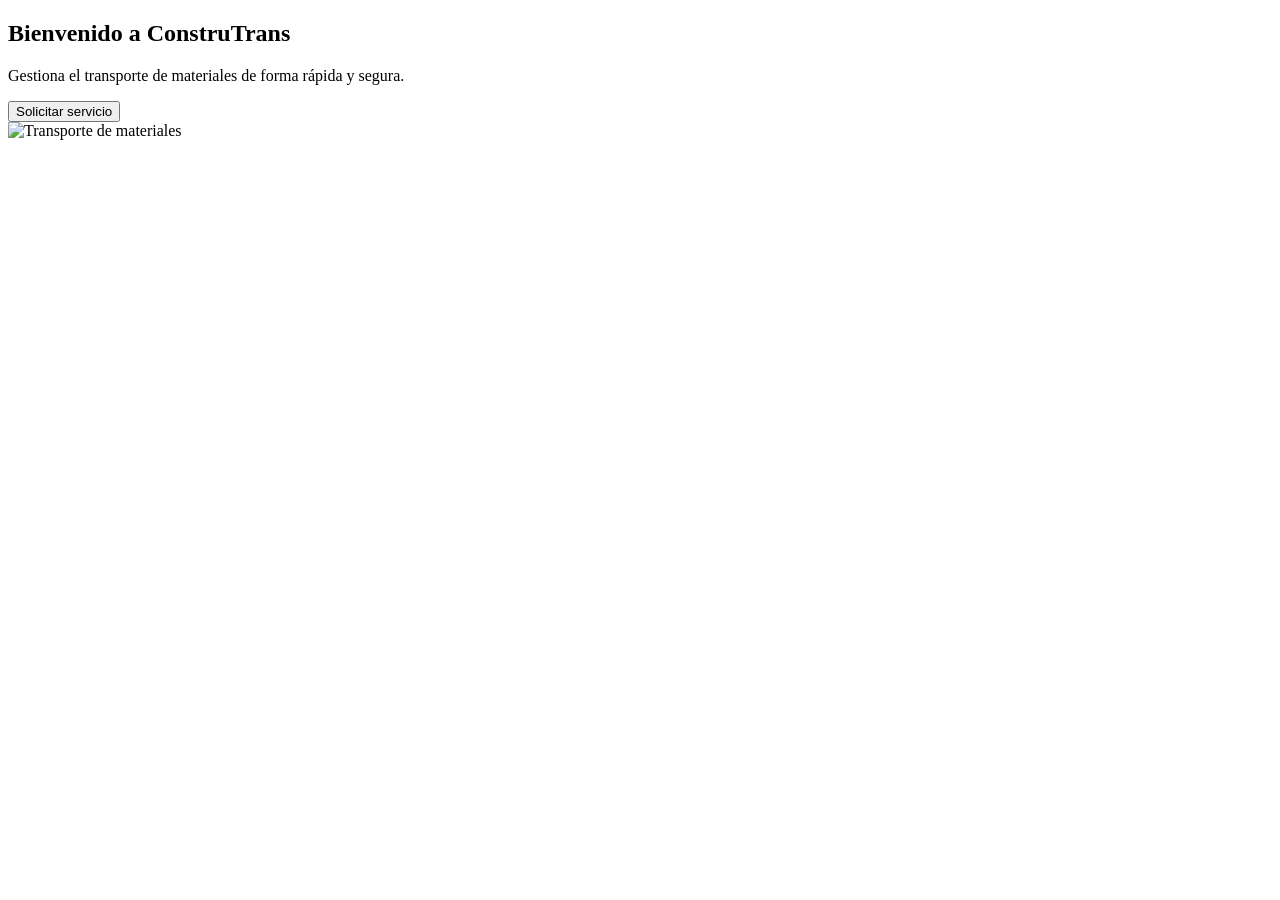
==== index.html @ bcd926d7 "Add hero image section to index.html se agrego una imagen" ====
<!DOCTYPE html>
<html lang="es">
<head>
<meta charset="UTF-8">
<meta name="viewport" content="width=device-width, initial-scale=1.0">
<title>Landing Page - Proyecto Integrado</title>
<link rel="stylesheet" href="style.css">
<link href="https://fonts.googleapis.com/css2?family=Poppins:wght@300;400;700&display=swap" rel="stylesheet">
</head>
<body>

<section class="hero">
  <div class="hero-content">
    <h1>Bienvenido a ConstruTrans</h1>
    <p>Gestiona el transporte de materiales de forma rápida y segura.</p>
    <button class="hero-btn">Solicitar servicio</button>
  </div>
</section>

<div class="hero-image">
    <img src="https://via.placeholder.com/500x300" alt="Transporte de materiales">
  </div>
  

    
</body>
</html>
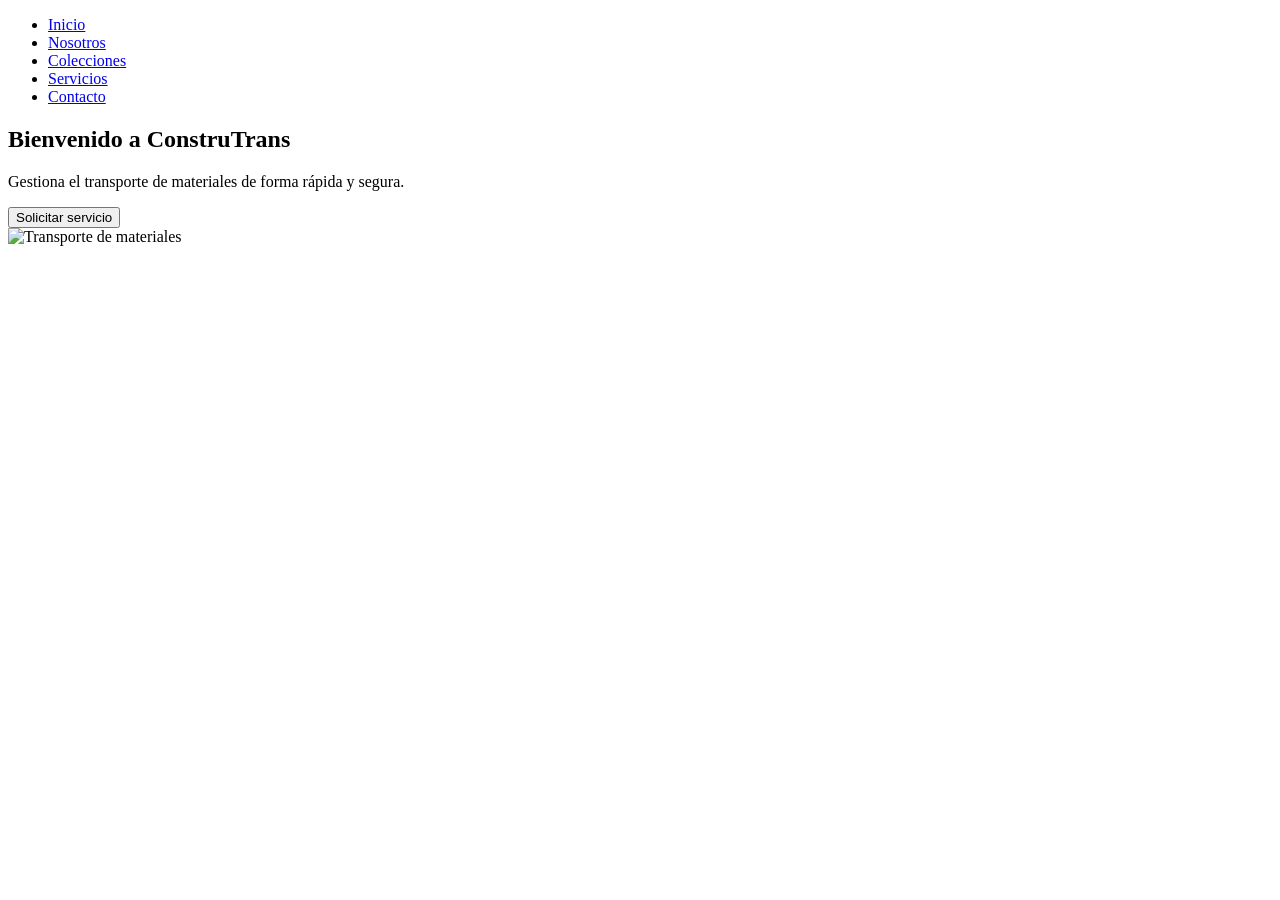
==== commit 7ea733d0: "Merge pull request #2 from jhoanrr18/feature/hero-section Feature/hero section" ====
--- a/index.html
+++ b/index.html
@@ -7,6 +7,18 @@
 <link rel="stylesheet" href="style.css">
 <link href="https://fonts.googleapis.com/css2?family=Poppins:wght@300;400;700&display=swap" rel="stylesheet">
 </head>
+    </div>
+
+        <nav class="navbar">
+            <ul class="nav-links">
+                <li><a href="#hero">Inicio</a></li>
+                <li><a href="#nosotros">Nosotros</a></li>
+                <li><a href="#colecciones">Colecciones</a></li>
+                <li><a href="#servicios">Servicios</a></li>
+                <li><a href="#contacto">Contacto</a></li>
+            </ul>
+        </nav>
+    </div>
 <body>
 
 <section class="hero">
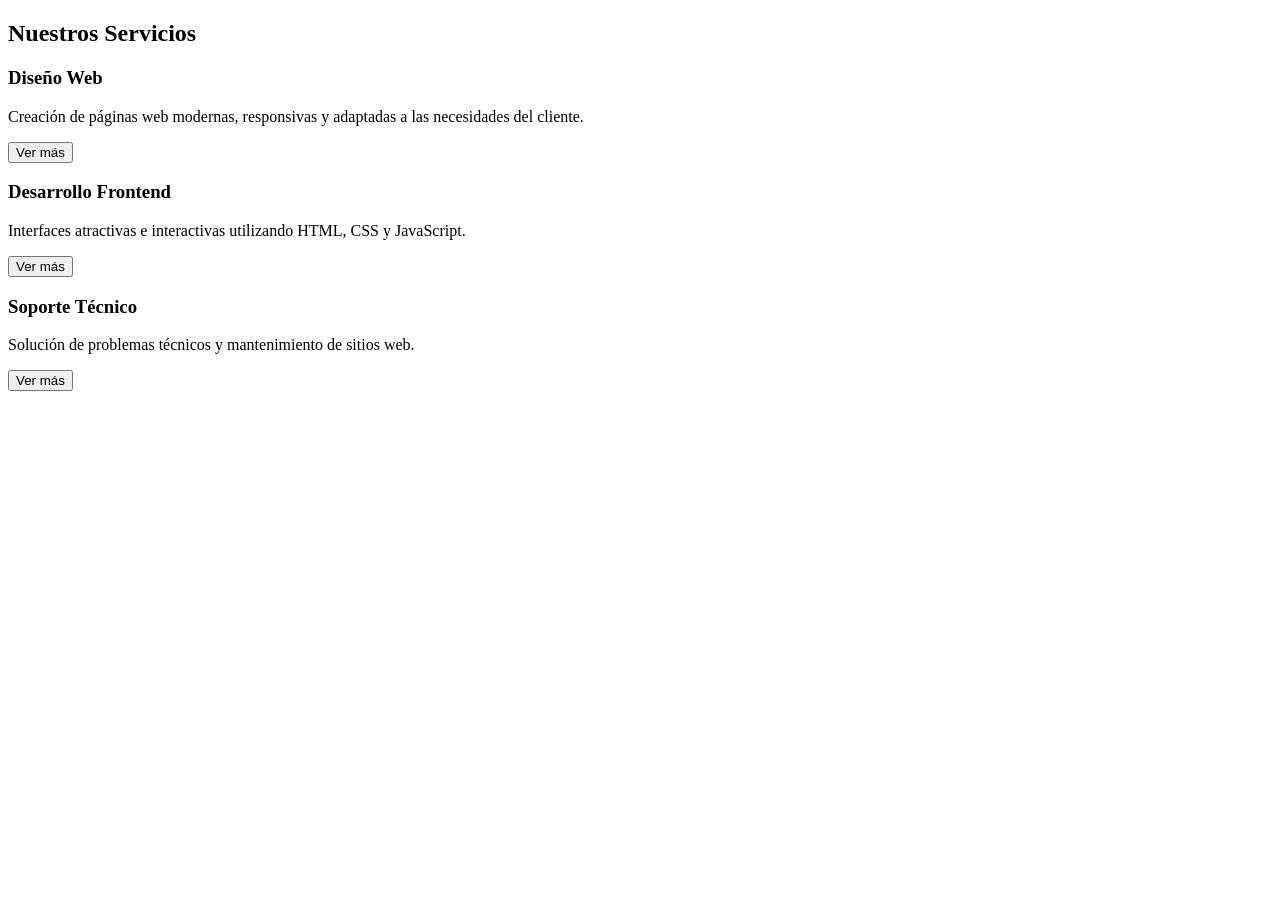
==== commit c92cec49: "Update index.html" ====
--- a/index.html
+++ b/index.html
@@ -7,33 +7,35 @@
 <link rel="stylesheet" href="style.css">
 <link href="https://fonts.googleapis.com/css2?family=Poppins:wght@300;400;700&display=swap" rel="stylesheet">
 </head>
+<body>
+  <section class="services">
+    <div class="container">
+        
+        <h2 class="section-title">Nuestros Servicios</h2>
+
+        <div class="cards">
+
+            <div class="card">
+                <h3>Diseño Web</h3>
+                <p>Creación de páginas web modernas, responsivas y adaptadas a las necesidades del cliente.</p>
+                <button>Ver más</button>
+            </div>
+
+            <div class="card">
+                <h3>Desarrollo Frontend</h3>
+                <p>Interfaces atractivas e interactivas utilizando HTML, CSS y JavaScript.</p>
+                <button>Ver más</button>
+            </div>
+
+            <div class="card">
+                <h3>Soporte Técnico</h3>
+                <p>Solución de problemas técnicos y mantenimiento de sitios web.</p>
+                <button>Ver más</button>
+            </div>
+
+        </div>
     </div>
-
-        <nav class="navbar">
-            <ul class="nav-links">
-                <li><a href="#hero">Inicio</a></li>
-                <li><a href="#nosotros">Nosotros</a></li>
-                <li><a href="#colecciones">Colecciones</a></li>
-                <li><a href="#servicios">Servicios</a></li>
-                <li><a href="#contacto">Contacto</a></li>
-            </ul>
-        </nav>
-    </div>
-<body>
-
-<section class="hero">
-  <div class="hero-content">
-    <h1>Bienvenido a ConstruTrans</h1>
-    <p>Gestiona el transporte de materiales de forma rápida y segura.</p>
-    <button class="hero-btn">Solicitar servicio</button>
-  </div>
 </section>
 
-<div class="hero-image">
-    <img src="https://via.placeholder.com/500x300" alt="Transporte de materiales">
-  </div>
-  
-
-    
 </body>
 </html>
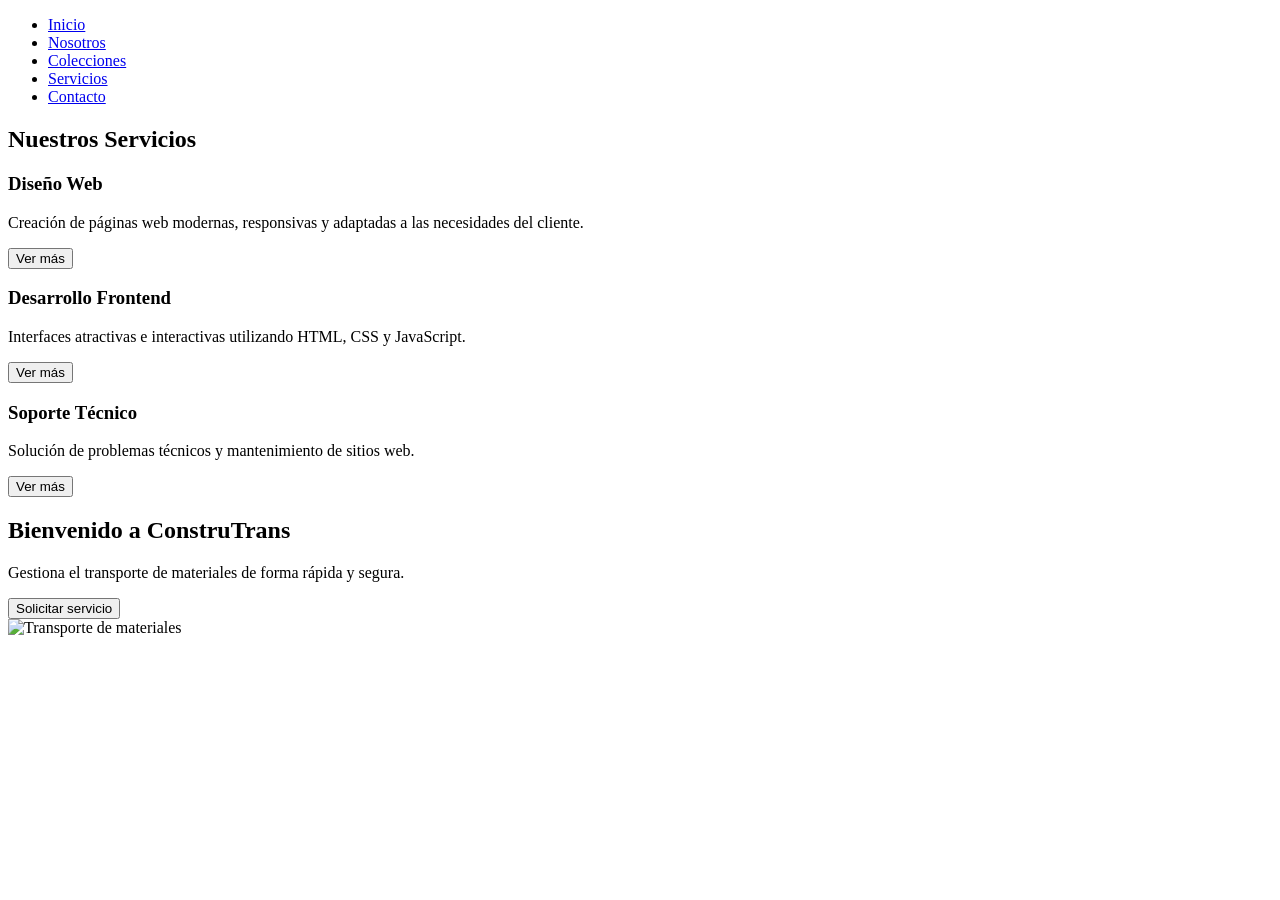
==== commit c59968d6: "Merge pull request #3 from jhoanrr18/feature/card-de-servicio Feature/card de servicio" ====
--- a/index.html
+++ b/index.html
@@ -7,6 +7,18 @@
 <link rel="stylesheet" href="style.css">
 <link href="https://fonts.googleapis.com/css2?family=Poppins:wght@300;400;700&display=swap" rel="stylesheet">
 </head>
+    </div>
+
+        <nav class="navbar">
+            <ul class="nav-links">
+                <li><a href="#hero">Inicio</a></li>
+                <li><a href="#nosotros">Nosotros</a></li>
+                <li><a href="#colecciones">Colecciones</a></li>
+                <li><a href="#servicios">Servicios</a></li>
+                <li><a href="#contacto">Contacto</a></li>
+            </ul>
+        </nav>
+    </div>
 <body>
   <section class="services">
     <div class="container">
@@ -15,19 +27,19 @@
 
         <div class="cards">
 
-            <div class="card">
+            <div class="card1">
                 <h3>Diseño Web</h3>
                 <p>Creación de páginas web modernas, responsivas y adaptadas a las necesidades del cliente.</p>
                 <button>Ver más</button>
             </div>
 
-            <div class="card">
+            <div class="card2">
                 <h3>Desarrollo Frontend</h3>
                 <p>Interfaces atractivas e interactivas utilizando HTML, CSS y JavaScript.</p>
                 <button>Ver más</button>
             </div>
 
-            <div class="card">
+            <div class="card3">
                 <h3>Soporte Técnico</h3>
                 <p>Solución de problemas técnicos y mantenimiento de sitios web.</p>
                 <button>Ver más</button>
@@ -37,5 +49,19 @@
     </div>
 </section>
 
+<section class="hero">
+  <div class="hero-content">
+    <h1>Bienvenido a ConstruTrans</h1>
+    <p>Gestiona el transporte de materiales de forma rápida y segura.</p>
+    <button class="hero-btn">Solicitar servicio</button>
+  </div>
+</section>
+
+<div class="hero-image">
+    <img src="https://via.placeholder.com/500x300" alt="Transporte de materiales">
+  </div>
+  
+
+    
 </body>
 </html>
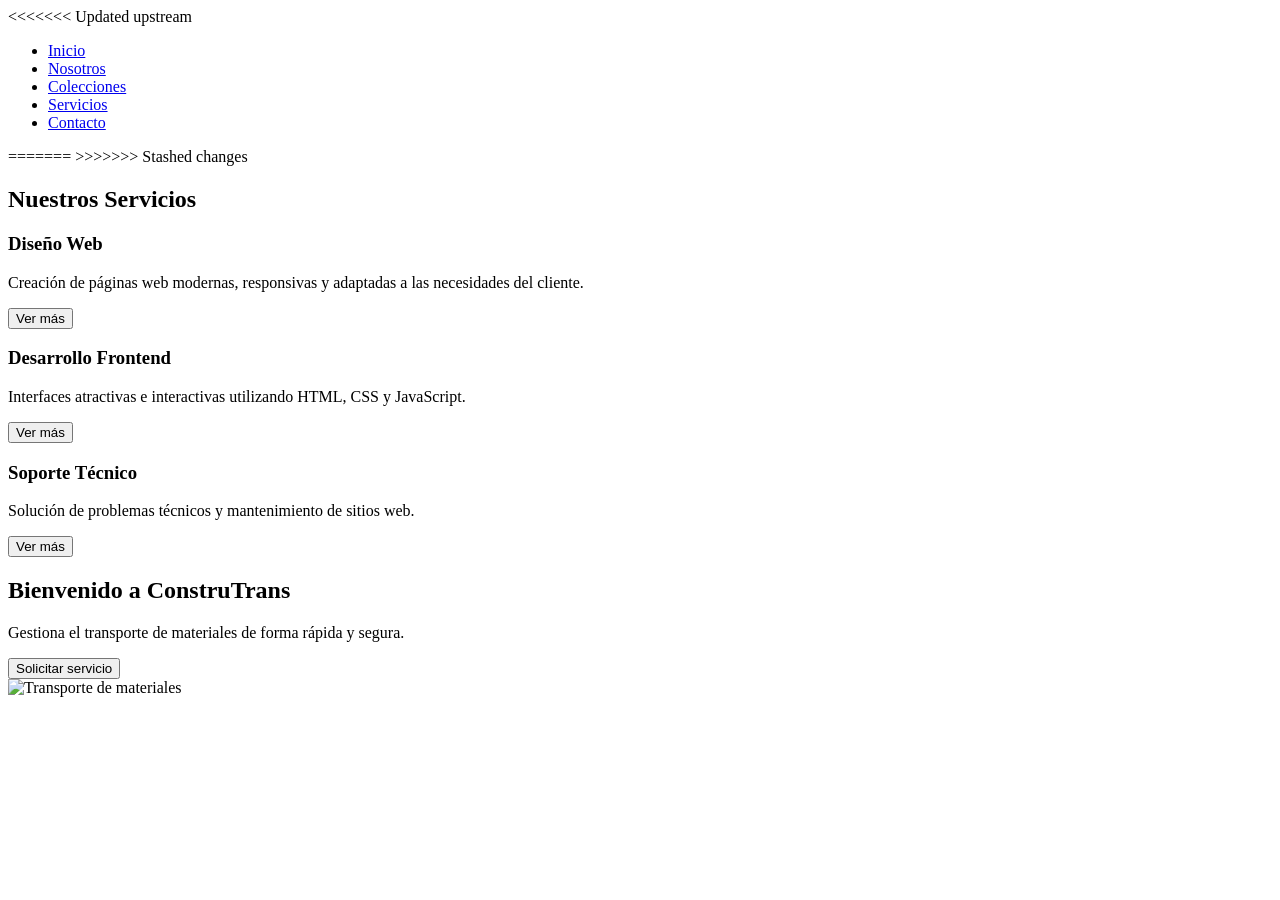
==== commit 747cf58a: "actualizacion de style" ====
--- a/index.html
+++ b/index.html
@@ -1,12 +1,14 @@
 <!DOCTYPE html>
 <html lang="es">
+
 <head>
-<meta charset="UTF-8">
-<meta name="viewport" content="width=device-width, initial-scale=1.0">
-<title>Landing Page - Proyecto Integrado</title>
-<link rel="stylesheet" href="style.css">
-<link href="https://fonts.googleapis.com/css2?family=Poppins:wght@300;400;700&display=swap" rel="stylesheet">
+    <meta charset="UTF-8">
+    <meta name="viewport" content="width=device-width, initial-scale=1.0">
+    <title>Landing Page - Proyecto Integrado</title>
+    <link rel="stylesheet" href="style.css">
+    <link href="https://fonts.googleapis.com/css2?family=Poppins:wght@300;400;700&display=swap" rel="stylesheet">
 </head>
+<<<<<<< Updated upstream
     </div>
 
         <nav class="navbar">
@@ -19,6 +21,9 @@
             </ul>
         </nav>
     </div>
+=======
+
+>>>>>>> Stashed changes
 <body>
   <section class="services">
     <div class="container">
@@ -49,19 +54,20 @@
     </div>
 </section>
 
-<section class="hero">
-  <div class="hero-content">
-    <h1>Bienvenido a ConstruTrans</h1>
-    <p>Gestiona el transporte de materiales de forma rápida y segura.</p>
-    <button class="hero-btn">Solicitar servicio</button>
-  </div>
-</section>
+    <section class="hero">
+        <div class="hero-content">
+            <h1>Bienvenido a ConstruTrans</h1>
+            <p>Gestiona el transporte de materiales de forma rápida y segura.</p>
+            <button class="hero-btn">Solicitar servicio</button>
+        </div>
+    </section>
 
-<div class="hero-image">
-    <img src="https://via.placeholder.com/500x300" alt="Transporte de materiales">
-  </div>
-  
+    <div class="hero-image">
+        <img src="https://via.placeholder.com/500x300" alt="Transporte de materiales">
+    </div>
 
-    
+
+
 </body>
-</html>
+
+</html>
